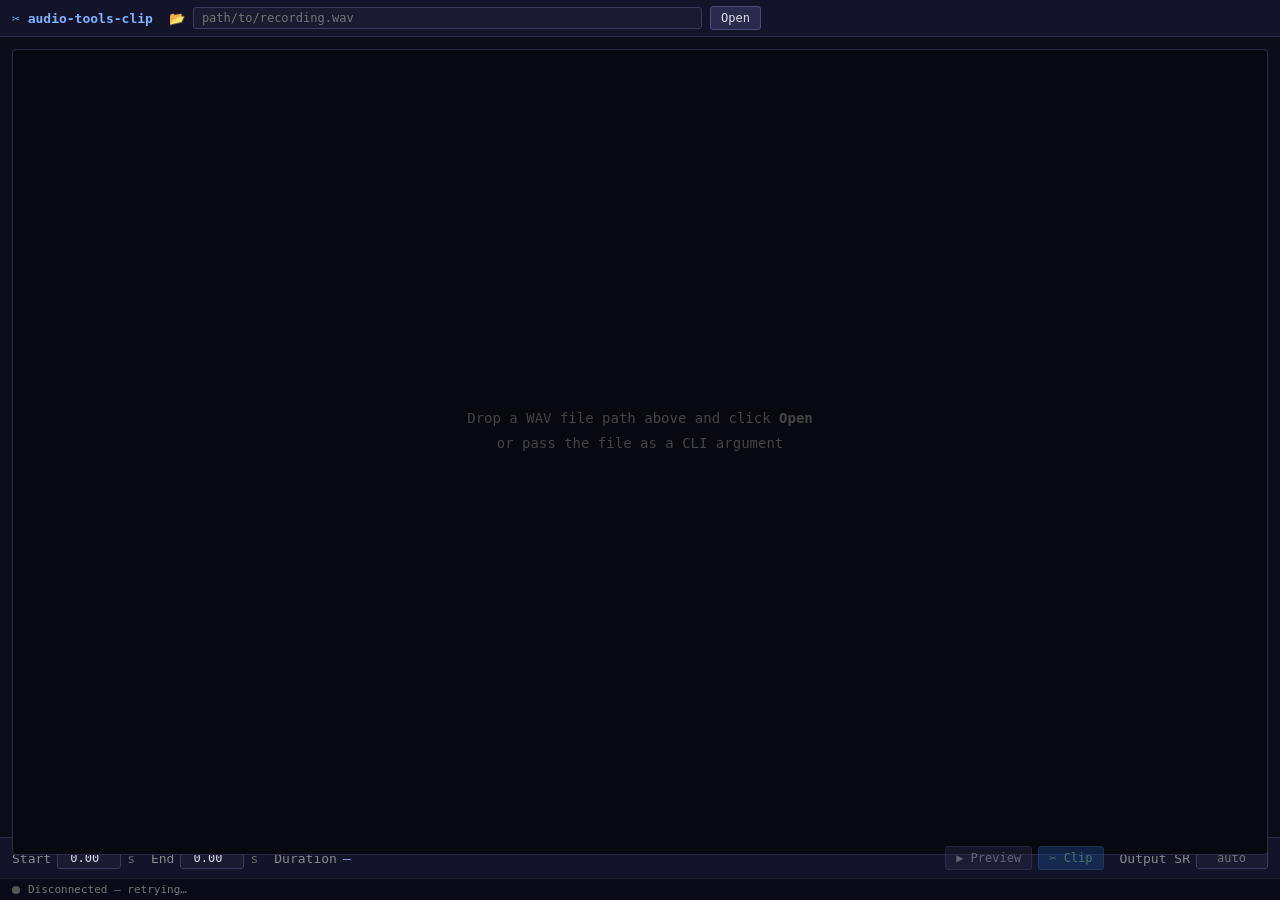
==== src/umik_base_app/web/clip/index.html @ 52932cd7 "feat: audio clip editor" ====
<!DOCTYPE html>
<html lang="en">
<head>
  <meta charset="UTF-8">
  <meta name="viewport" content="width=device-width, initial-scale=1.0">
  <title>audio-tools-clip</title>
  <style>
    *, *::before, *::after { box-sizing: border-box; margin: 0; padding: 0; }

    body {
      background: #0d0d1a;
      color: #dde;
      font-family: 'Menlo', 'Consolas', monospace;
      font-size: 13px;
      display: flex;
      flex-direction: column;
      height: 100vh;
      overflow: hidden;
    }

    /* ── Toolbar ───────────────────────────────────────────────────────────── */
    #toolbar {
      display: flex;
      align-items: center;
      gap: 8px;
      padding: 6px 12px;
      background: #13132a;
      border-bottom: 1px solid #2a2a4a;
      flex-shrink: 0;
    }
    #toolbar .title { color: #7eb3ff; font-weight: bold; margin-right: 8px; }
    #toolbar label { color: #888; }
    #path-input {
      flex: 1;
      background: #1a1a30;
      border: 1px solid #3a3a5a;
      color: #dde;
      padding: 3px 8px;
      font-family: inherit;
      font-size: 12px;
      border-radius: 3px;
      min-width: 0;
    }
    #path-input:focus { outline: none; border-color: #5580cc; }
    button {
      background: #2a2a4a;
      border: 1px solid #4a4a7a;
      color: #dde;
      padding: 4px 10px;
      cursor: pointer;
      font-family: inherit;
      font-size: 12px;
      border-radius: 3px;
      white-space: nowrap;
    }
    button:hover { background: #3a3a6a; border-color: #6a6aaa; }
    button:active { background: #4a4a8a; }
    button:disabled { opacity: 0.4; cursor: default; }
    button.primary { background: #1a4a8a; border-color: #3a6aaa; color: #9fc; }
    button.primary:hover { background: #2a5aaa; }

    /* ── Waveform area ─────────────────────────────────────────────────────── */
    #waveform-area {
      flex: 1;
      display: flex;
      flex-direction: column;
      padding: 12px 12px 4px;
      min-height: 0;
    }
    #waveform-canvas {
      width: 100%;
      flex: 1;
      display: block;
      cursor: crosshair;
      border: 1px solid #2a2a4a;
      border-radius: 4px;
      background: #080810;
    }
    #time-axis {
      height: 18px;
      position: relative;
      margin-top: 2px;
    }
    #time-axis canvas {
      width: 100%;
      height: 100%;
      display: block;
    }

    /* ── Controls ──────────────────────────────────────────────────────────── */
    #controls {
      display: flex;
      align-items: center;
      gap: 16px;
      padding: 8px 12px;
      background: #13132a;
      border-top: 1px solid #2a2a4a;
      flex-shrink: 0;
      flex-wrap: wrap;
    }
    .ctrl-group {
      display: flex;
      align-items: center;
      gap: 6px;
    }
    .ctrl-group label { color: #888; }
    .time-input {
      width: 64px;
      background: #1a1a30;
      border: 1px solid #3a3a5a;
      color: #dde;
      padding: 3px 6px;
      font-family: inherit;
      font-size: 12px;
      border-radius: 3px;
      text-align: right;
    }
    .time-input:focus { outline: none; border-color: #5580cc; }
    #duration-display { color: #7eb3ff; min-width: 60px; }

    /* ── Status bar ────────────────────────────────────────────────────────── */
    #status {
      padding: 4px 12px;
      background: #0a0a18;
      border-top: 1px solid #1a1a2a;
      color: #777;
      font-size: 11px;
      display: flex;
      align-items: center;
      gap: 8px;
      min-height: 22px;
      flex-shrink: 0;
    }
    #status .ok   { color: #4c8; }
    #status .err  { color: #e44; }
    #status .info { color: #7eb3ff; }
    #ws-dot {
      width: 8px; height: 8px;
      border-radius: 50%;
      background: #555;
      display: inline-block;
    }
    #ws-dot.connected { background: #4c8; }

    /* ── Hint ──────────────────────────────────────────────────────────────── */
    #hint {
      position: absolute;
      top: 50%;
      left: 50%;
      transform: translate(-50%, -50%);
      color: #444;
      font-size: 14px;
      pointer-events: none;
      text-align: center;
      line-height: 1.8;
    }
    #waveform-wrap { position: relative; flex: 1; min-height: 0; display: flex; flex-direction: column; }
  </style>
</head>
<body>

<!-- Toolbar -->
<div id="toolbar">
  <span class="title">✂ audio-tools-clip</span>
  <label for="path-input">📂</label>
  <input id="path-input" type="text" placeholder="path/to/recording.wav" spellcheck="false">
  <button id="btn-open">Open</button>
  <span style="flex:1"></span>
  <span id="file-info" style="color:#666;font-size:11px;"></span>
</div>

<!-- Waveform -->
<div id="waveform-area">
  <div id="waveform-wrap">
    <canvas id="waveform-canvas"></canvas>
    <div id="hint">Drop a WAV file path above and click <strong>Open</strong><br>or pass the file as a CLI argument</div>
  </div>
  <div id="time-axis"><canvas id="axis-canvas"></canvas></div>
</div>

<!-- Controls -->
<div id="controls">
  <div class="ctrl-group">
    <label for="start-input">Start</label>
    <input id="start-input" class="time-input" type="number" min="0" step="0.1" value="0.00">
    <span style="color:#666">s</span>
  </div>
  <div class="ctrl-group">
    <label for="end-input">End</label>
    <input id="end-input" class="time-input" type="number" min="0" step="0.1" value="0.00">
    <span style="color:#666">s</span>
  </div>
  <div class="ctrl-group">
    <label>Duration</label>
    <span id="duration-display">—</span>
  </div>
  <div class="ctrl-group" style="margin-left:auto;">
    <button id="btn-preview" disabled>▶ Preview</button>
    <button id="btn-clip" class="primary" disabled>✂ Clip</button>
  </div>
  <div class="ctrl-group">
    <label>Output SR</label>
    <input id="sr-input" class="time-input" type="number" min="8000" step="1000"
           placeholder="auto" style="width:72px">
  </div>
</div>

<!-- Status -->
<div id="status">
  <span id="ws-dot"></span>
  <span id="status-text">Not connected</span>
</div>

<script src="js/waveform.js"></script>
<script src="js/clip_app.js"></script>
<script>
  const PORT = location.port || 8768;
  window._app = new ClipApp(parseInt(PORT, 10));
</script>
</body>
</html>
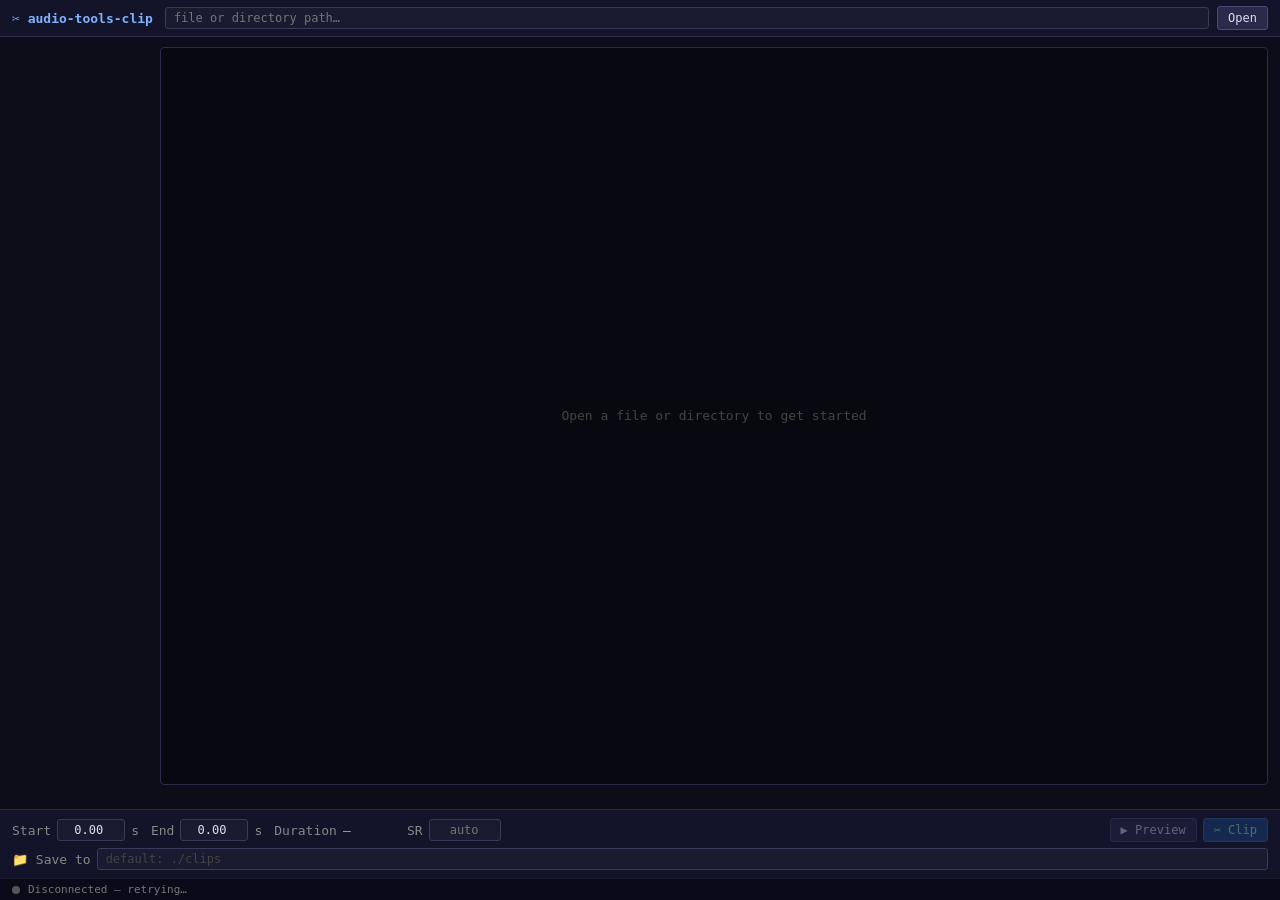
==== commit c0c067d0: "feat: improve audio clip" ====
--- a/src/umik_base_app/web/clip/index.html
+++ b/src/umik_base_app/web/clip/index.html
@@ -28,8 +28,7 @@
       border-bottom: 1px solid #2a2a4a;
       flex-shrink: 0;
     }
-    #toolbar .title { color: #7eb3ff; font-weight: bold; margin-right: 8px; }
-    #toolbar label { color: #888; }
+    #toolbar .title { color: #7eb3ff; font-weight: bold; margin-right: 4px; white-space: nowrap; }
     #path-input {
       flex: 1;
       background: #1a1a30;
@@ -59,13 +58,150 @@
     button.primary { background: #1a4a8a; border-color: #3a6aaa; color: #9fc; }
     button.primary:hover { background: #2a5aaa; }
 
-    /* ── Waveform area ─────────────────────────────────────────────────────── */
+    /* ── Main area ─────────────────────────────────────────────────────────── */
+    #main {
+      flex: 1;
+      display: flex;
+      min-height: 0;
+    }
+
+    /* ── Left panel (file navigation) ──────────────────────────────────────── */
+    #left-panel {
+      width: 240px;
+      min-width: 160px;
+      flex-shrink: 0;
+      display: none;
+      flex-direction: column;
+      border-right: 1px solid #2a2a4a;
+      background: #0b0b18;
+    }
+    #left-panel.open { display: flex; }
+
+    #left-header {
+      padding: 6px 10px 5px;
+      background: #13132a;
+      border-bottom: 1px solid #1e1e3a;
+      flex-shrink: 0;
+    }
+    #left-dir {
+      display: block;
+      color: #7eb3ff;
+      font-size: 11px;
+      overflow: hidden;
+      text-overflow: ellipsis;
+      white-space: nowrap;
+    }
+    #left-count { color: #555; font-size: 10px; }
+
+    #left-filter-row {
+      padding: 5px 8px;
+      border-bottom: 1px solid #1a1a3a;
+      flex-shrink: 0;
+    }
+    #left-filter {
+      width: 100%;
+      background: #1a1a30;
+      border: 1px solid #3a3a5a;
+      color: #dde;
+      padding: 3px 7px;
+      font-family: inherit;
+      font-size: 11px;
+      border-radius: 3px;
+    }
+    #left-filter:focus { outline: none; border-color: #5580cc; }
+
+    #left-items { flex: 1; overflow-y: auto; }
+
+    .file-item {
+      padding: 5px 10px;
+      cursor: pointer;
+      color: #99a;
+      border-bottom: 1px solid #111128;
+      white-space: nowrap;
+      overflow: hidden;
+      text-overflow: ellipsis;
+      font-size: 11px;
+      line-height: 1.4;
+    }
+    .file-item:hover  { background: #1a1a38; color: #dde; }
+    .file-item.active { background: #1a3a6a; color: #9fd; border-left: 2px solid #5af; padding-left: 8px; }
+    .file-list-empty  { padding: 12px 10px; color: #555; font-style: italic; font-size: 11px; }
+
+    /* ── Right panel ────────────────────────────────────────────────────────── */
+    #right-panel {
+      flex: 1;
+      display: flex;
+      flex-direction: column;
+      min-width: 0;
+    }
+
+    /* ── File info bar ──────────────────────────────────────────────────────── */
+    #file-info-bar {
+      display: none;
+      padding: 4px 12px;
+      background: #0f0f22;
+      border-bottom: 1px solid #1e1e3a;
+      color: #666;
+      font-size: 11px;
+      flex-shrink: 0;
+      overflow: hidden;
+      text-overflow: ellipsis;
+      white-space: nowrap;
+    }
+    #file-info-bar span.name { color: #aab; }
+
+    /* ── Custom audio player ─────────────────────────────────────────────────  */
+    /*
+     * #player-ctrls and #waveform-gutter share the same fixed width so the
+     * scrubber and the waveform canvas are guaranteed to start and end at the
+     * same horizontal position — no magic-number offsets needed.
+     */
+    #player-row {
+      display: none;
+      align-items: center;
+      padding: 6px 12px;
+      gap: 8px;
+      background: #13132a;
+      border-bottom: 1px solid #2a2a4a;
+      flex-shrink: 0;
+    }
+    #player-ctrls {
+      width: 140px; flex-shrink: 0;
+      display: flex; align-items: center; gap: 6px;
+    }
+    #btn-play-pause {
+      width: 28px; height: 22px; flex-shrink: 0; padding: 0;
+      font-size: 12px; line-height: 1; border-radius: 3px;
+    }
+    #audio-time {
+      flex: 1; white-space: nowrap; overflow: hidden;
+      color: #666; font-size: 11px; text-align: center;
+    }
+    #audio-scrubber-wrap {
+      flex: 1; height: 4px; background: #252540; border-radius: 2px;
+      cursor: pointer; position: relative; overflow: hidden;
+      align-self: center;
+    }
+    #audio-scrubber-wrap:hover { height: 6px; }
+    #audio-progress {
+      height: 100%; width: 0%; background: #5580cc; border-radius: 2px;
+      pointer-events: none;
+    }
+
+    /* ── Waveform area ───────────────────────────────────────────────────────  */
     #waveform-area {
       flex: 1;
       display: flex;
-      flex-direction: column;
-      padding: 12px 12px 4px;
+      flex-direction: row;
+      gap: 8px;
+      padding: 10px 12px 4px;
       min-height: 0;
+    }
+    /* Same width as #player-ctrls — keeps canvas left-aligned with scrubber */
+    #waveform-gutter { width: 140px; flex-shrink: 0; }
+    #waveform-center {
+      flex: 1; display: flex; flex-direction: column;
+      min-width: 0; min-height: 0;
     }
     #waveform-canvas {
       width: 100%;
@@ -75,27 +211,44 @@
       border: 1px solid #2a2a4a;
       border-radius: 4px;
       background: #080810;
-    }
-    #time-axis {
-      height: 18px;
+      min-height: 80px;
+    }
+    #time-axis { height: 18px; position: relative; margin-top: 2px; }
+    #time-axis canvas { width: 100%; height: 100%; display: block; }
+
+    /* ── Hint ────────────────────────────────────────────────────────────────  */
+    #hint {
+      position: absolute;
+      top: 50%; left: 50%;
+      transform: translate(-50%, -50%);
+      color: #444;
+      font-size: 13px;
+      pointer-events: none;
+      text-align: center;
+      line-height: 1.8;
+    }
+    #waveform-wrap {
       position: relative;
-      margin-top: 2px;
-    }
-    #time-axis canvas {
-      width: 100%;
-      height: 100%;
-      display: block;
-    }
-
-    /* ── Controls ──────────────────────────────────────────────────────────── */
+      flex: 1;
+      min-height: 0;
+      display: flex;
+      flex-direction: column;
+    }
+
+    /* ── Controls ────────────────────────────────────────────────────────────  */
     #controls {
       display: flex;
-      align-items: center;
-      gap: 16px;
+      flex-direction: column;
+      gap: 6px;
       padding: 8px 12px;
       background: #13132a;
       border-top: 1px solid #2a2a4a;
       flex-shrink: 0;
+    }
+    .ctrl-row {
+      display: flex;
+      align-items: center;
+      gap: 12px;
       flex-wrap: wrap;
     }
     .ctrl-group {
@@ -103,9 +256,9 @@
       align-items: center;
       gap: 6px;
     }
-    .ctrl-group label { color: #888; }
+    .ctrl-group label, .ctrl-group > span.lbl { color: #888; white-space: nowrap; }
     .time-input {
-      width: 64px;
+      width: 68px;
       background: #1a1a30;
       border: 1px solid #3a3a5a;
       color: #dde;
@@ -116,9 +269,22 @@
       text-align: right;
     }
     .time-input:focus { outline: none; border-color: #5580cc; }
-    #duration-display { color: #7eb3ff; min-width: 60px; }
-
-    /* ── Status bar ────────────────────────────────────────────────────────── */
+    #duration-display { color: #7eb3ff; min-width: 52px; }
+    #output-input {
+      flex: 1;
+      min-width: 160px;
+      background: #1a1a30;
+      border: 1px solid #3a3a5a;
+      color: #dde;
+      padding: 3px 8px;
+      font-family: inherit;
+      font-size: 12px;
+      border-radius: 3px;
+    }
+    #output-input:focus { outline: none; border-color: #5580cc; }
+    #output-input::placeholder { color: #444; }
+
+    /* ── Status bar ───────────────────────────────────────────────────────────  */
     #status {
       padding: 4px 12px;
       background: #0a0a18;
@@ -139,22 +305,9 @@
       border-radius: 50%;
       background: #555;
       display: inline-block;
+      flex-shrink: 0;
     }
     #ws-dot.connected { background: #4c8; }
-
-    /* ── Hint ──────────────────────────────────────────────────────────────── */
-    #hint {
-      position: absolute;
-      top: 50%;
-      left: 50%;
-      transform: translate(-50%, -50%);
-      color: #444;
-      font-size: 14px;
-      pointer-events: none;
-      text-align: center;
-      line-height: 1.8;
-    }
-    #waveform-wrap { position: relative; flex: 1; min-height: 0; display: flex; flex-direction: column; }
   </style>
 </head>
 <body>
@@ -162,50 +315,96 @@
 <!-- Toolbar -->
 <div id="toolbar">
   <span class="title">✂ audio-tools-clip</span>
-  <label for="path-input">📂</label>
-  <input id="path-input" type="text" placeholder="path/to/recording.wav" spellcheck="false">
+  <input id="path-input" type="text" placeholder="file or directory path…" spellcheck="false">
   <button id="btn-open">Open</button>
-  <span style="flex:1"></span>
-  <span id="file-info" style="color:#666;font-size:11px;"></span>
 </div>
 
-<!-- Waveform -->
-<div id="waveform-area">
-  <div id="waveform-wrap">
-    <canvas id="waveform-canvas"></canvas>
-    <div id="hint">Drop a WAV file path above and click <strong>Open</strong><br>or pass the file as a CLI argument</div>
+<!-- Main: left nav + right editor -->
+<div id="main">
+
+  <!-- Left: file navigation -->
+  <div id="left-panel">
+    <div id="left-header">
+      <span id="left-dir" title=""></span>
+      <span id="left-count"></span>
+    </div>
+    <div id="left-filter-row">
+      <input id="left-filter" type="text" placeholder="filter files…" spellcheck="false">
+    </div>
+    <div id="left-items"></div>
   </div>
-  <div id="time-axis"><canvas id="axis-canvas"></canvas></div>
-</div>
-
-<!-- Controls -->
-<div id="controls">
-  <div class="ctrl-group">
-    <label for="start-input">Start</label>
-    <input id="start-input" class="time-input" type="number" min="0" step="0.1" value="0.00">
-    <span style="color:#666">s</span>
-  </div>
-  <div class="ctrl-group">
-    <label for="end-input">End</label>
-    <input id="end-input" class="time-input" type="number" min="0" step="0.1" value="0.00">
-    <span style="color:#666">s</span>
-  </div>
-  <div class="ctrl-group">
-    <label>Duration</label>
-    <span id="duration-display">—</span>
-  </div>
-  <div class="ctrl-group" style="margin-left:auto;">
-    <button id="btn-preview" disabled>▶ Preview</button>
-    <button id="btn-clip" class="primary" disabled>✂ Clip</button>
-  </div>
-  <div class="ctrl-group">
-    <label>Output SR</label>
-    <input id="sr-input" class="time-input" type="number" min="8000" step="1000"
-           placeholder="auto" style="width:72px">
-  </div>
-</div>
-
-<!-- Status -->
+
+  <!-- Right: editor -->
+  <div id="right-panel">
+
+    <!-- File metadata -->
+    <div id="file-info-bar">
+      <span id="file-info-text"></span>
+    </div>
+
+    <!-- Audio player (selection) -->
+    <div id="player-row">
+      <div id="player-ctrls">
+        <button id="btn-play-pause" disabled>▶</button>
+        <span id="audio-time">0:00 / 0:00</span>
+      </div>
+      <div id="audio-scrubber-wrap"><div id="audio-progress"></div></div>
+      <audio id="audio-player" style="display:none"></audio>
+    </div>
+
+    <!-- Waveform -->
+    <div id="waveform-area">
+      <div id="waveform-gutter"></div>
+      <div id="waveform-center">
+        <div id="waveform-wrap">
+          <canvas id="waveform-canvas"></canvas>
+          <div id="hint">Open a file or directory to get started</div>
+        </div>
+        <div id="time-axis"><canvas id="axis-canvas"></canvas></div>
+      </div>
+    </div>
+
+    <!-- Controls -->
+    <div id="controls">
+      <!-- Row 1: selection + playback -->
+      <div class="ctrl-row">
+        <div class="ctrl-group">
+          <label for="start-input">Start</label>
+          <input id="start-input" class="time-input" type="number" min="0" step="0.1" value="0.00">
+          <span class="lbl">s</span>
+        </div>
+        <div class="ctrl-group">
+          <label for="end-input">End</label>
+          <input id="end-input" class="time-input" type="number" min="0" step="0.1" value="0.00">
+          <span class="lbl">s</span>
+        </div>
+        <div class="ctrl-group">
+          <span class="lbl">Duration</span>
+          <span id="duration-display">—</span>
+        </div>
+        <div class="ctrl-group">
+          <label for="sr-input">SR</label>
+          <input id="sr-input" class="time-input" type="number" min="8000" step="1000"
+                 placeholder="auto" style="width:72px">
+        </div>
+        <div class="ctrl-group" style="margin-left:auto;">
+          <button id="btn-preview" disabled>▶ Preview</button>
+          <button id="btn-clip" class="primary" disabled>✂ Clip</button>
+        </div>
+      </div>
+      <!-- Row 2: output location -->
+      <div class="ctrl-row">
+        <div class="ctrl-group" style="flex:1; min-width:0;">
+          <span class="lbl">📁 Save to</span>
+          <input id="output-input" type="text" placeholder="default: ./clips">
+        </div>
+      </div>
+    </div>
+
+  </div><!-- #right-panel -->
+</div><!-- #main -->
+
+<!-- Status bar -->
 <div id="status">
   <span id="ws-dot"></span>
   <span id="status-text">Not connected</span>
